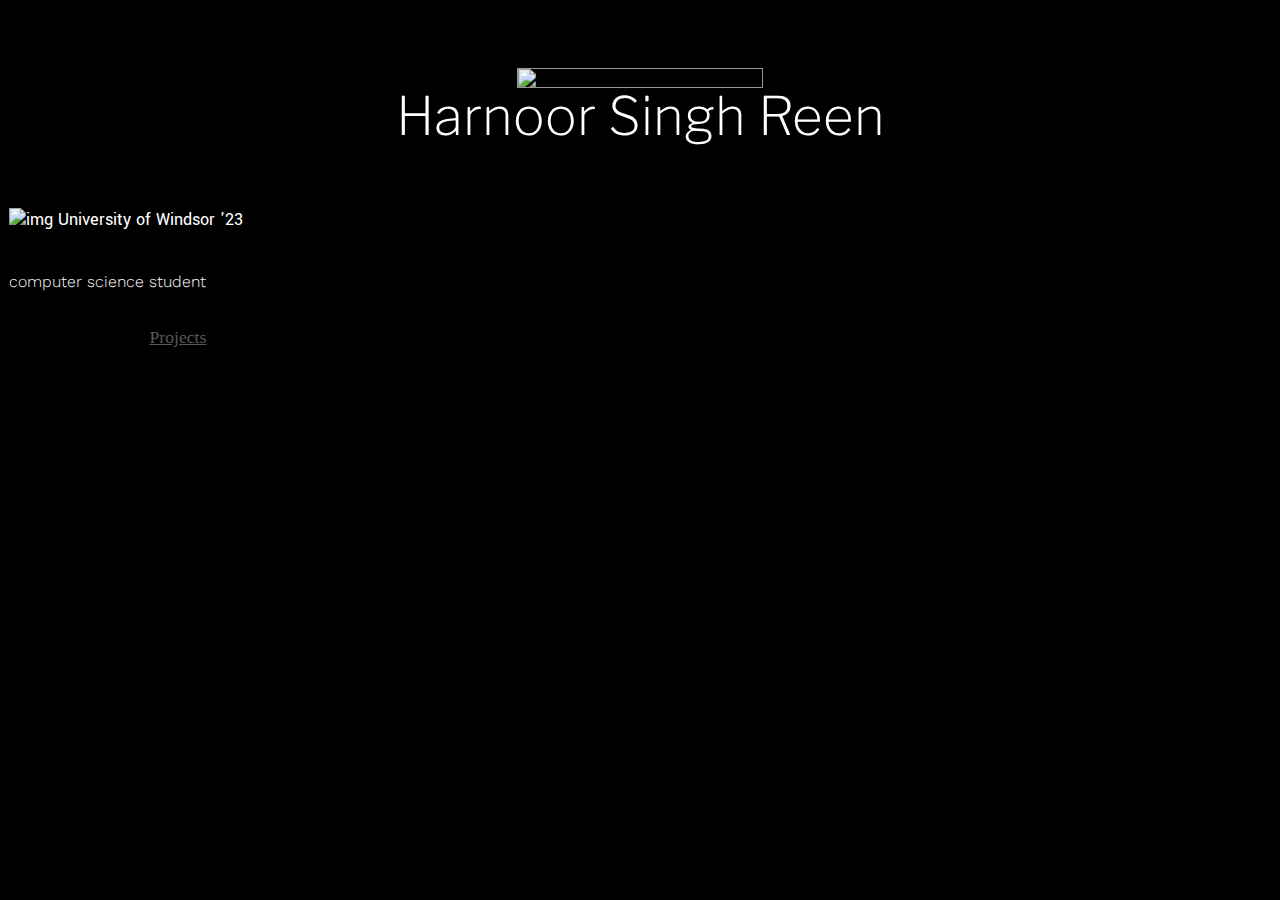
==== index.html @ 60547564 "icons" ====
<!DOCTYPE html>
<html lang="en-US">

<head>
    <!-- website metadata -->
    <meta charset="utf-8" />
    <title>Harnoor Singh Reen</title>
    <!-- Icons -->
    <link rel="apple-touch-icon" sizes="180x180" href="ico/apple-touch-icon.png">
    <link rel="icon" type="image/png" sizes="32x32" href="ico/favicon-32x32.png">
    <link rel="icon" type="image/png" sizes="16x16" href="ico/favicon-16x16.png">
    <link rel="manifest" href="ico/site.webmanifest">
    <link rel="canonical" href="https://www.reenharnoorsingh.com">
    <!-- bootstrap 4.0 -->
    <link rel="stylesheet" href="https://stackpath.bootstrapcdn.com/bootstrap/4.1.3/css/bootstrap.min.css"
        integrity="sha384-MCw98/SFnGE8fJT3GXwEOngsV7Zt27NXFoaoApmYm81iuXoPkFOJwJ8ERdknLPMO" crossorigin="anonymous">
    <link href="https://cdn.jsdelivr.net/npm/bootstrap@5.0.0-beta1/dist/css/bootstrap.min.css" rel="stylesheet"
        integrity="sha384-giJF6kkoqNQ00vy+HMDP7azOuL0xtbfIcaT9wjKHr8RbDVddVHyTfAAsrekwKmP1" crossorigin="anonymous">
    <!-- style packages -->
    <link
        href="https://fonts.googleapis.com/css?family=Yantramanav:300,400|Libre+Franklin:300,500|Work+Sans:200,300,400"
        rel="stylesheet">
    <link rel="stylesheet" href="https://use.fontawesome.com/releases/v5.6.3/css/all.css"
        integrity="sha384-UHRtZLI+pbxtHCWp1t77Bi1L4ZtiqrqD80Kn4Z8NTSRyMA2Fd33n5dQ8lWUE00s/" crossorigin="anonymous">

    <link rel="stylesheet" href="https://cdnjs.cloudflare.com/ajax/libs/animate.css/4.1.1/animate.min.css" />
    <!-- CSS (ministyle: no-space CSS)-->
    <link rel="stylesheet" type="text/css" href="stylesheet.css" />
</head>

<!-- website content -->

<body style="background-color:black;color: white;">
    <!-- <div class="justify-content-right">
        <a href="projects.html">
            <h3 style="color: white;">Projects</h3>
        </a>
    </div> -->
    <main>
        <section id="head">
            <div class="container-fluid">
                <img class="img-fluid rounded-circle mx-auto"
                    src="https://avatars0.githubusercontent.com/u/54823204?s=460&u=50a5809ecb99b50ea04ad830a9be4df586c64dd0&v=4"
                    id="profile-img" />
                <h1 style="color: white;">Harnoor Singh Reen</h1>
                <br>
                <h5 class="text-center mb-auto"><b> <img alt="img" class="icon-pic" src="img/uwindsor.png" height="35"
                            width="30"></i> University of Windsor '23</b></h5>
                <br>
                <p class="text-center m-auto" id="profile-summary">
                    computer science student
                </p>
                <br>
                <div class="mt-4 mx-auto d-flex justify-content-center" id="profile-links">
                    <a href="https://www.linkedin.com/in/reenharnoorsingh/" target="_blank"><i
                            class="fab fa-linkedin icon"></i></a>
                    <a href="Resume-HarnoorSinghReen.pdf" target="_blank"><i class="fas fa-scroll icon"></i></a>
                    <a href="mailto:reen@uwindsor.ca" target="_blank"><i class="fas fa-envelope icon"></i></a>
                    <a href="https://github.com/reenharnoorsingh" target="_blank"><i class="fab fa-github icon"></i></a>
                    <a href="projects.html" target="_blank" class="btn btn-primary" id="project-btn">Projects</a>
                </div>
                <br>
            </div>
        </section>
    </main>
</body>

</html>
---- stylesheet.css ----
body {
  zoom:110%;
}

h1 {
  font-family: 'Libre Franklin';
  font-size: 3rem;
  margin-bottom: .5rem;
  text-align: center;
  /* text-transform: uppercase; */
  font-weight: 200;
  color: #12232F;
}
h2 {
  font-family: 'Libre Franklin';
  font-weight: 400;
  font-size: 2rem;
  color: #12232F;
  text-align: center;
}
h3 {
  font-family: 'Yantramanav';
  font-weight: 300;
  font-size: 1.4rem;
}
h4 {
  font-family: 'Yantramanav';
  font-size: 1.2rem;
  margin-bottom: .125rem;
}
h5 {
  font-family: 'Yantramanav';
  font-weight: 300;
  font-size: 1rem;
  margin-bottom: .25rem;
  /* font-style: italic; */
}
p {
  font-family: 'Work Sans';
  font-weight: 300;
  font-size: .9rem;
  margin-bottom: 0;
}
/** backgrounds **/
#background1 {
  background-color: #12232F;
  background-image: -webkit-linear-gradient(87.5deg, #12232F 50%, white 50%);
  min-height: 20vh;
}
.dots {
  /* position: fixed; */
  background-image: linear-gradient(to right, #12232F 10%, transparent 0%);
  padding: 12px 10%;
  margin: 0 auto;
  margin-bottom: 2.5%;
  padding-bottom: 2.5%;
  background-position: top;
  background-size: 24px 2px;
  background-repeat: repeat-x;
  max-width: 10%;
}
/** navigation **/
nav {
  font-family: 'Libre Franklin', sans-serif;
  font-weight: 300;
  background-color: #12232F;
  z-index: 3;
  transition: background-color 0.5s ease-out;
}
.navbar {
  padding: 0 7.5%;
  height: 3.5rem;
  padding-bottom: .5rem;
}
.navbar-collapse {
  background-color: #12232F;
  color: white;
  transition: background-color 0.5s ease-out;
  max-height: none;
  height: 0rem;
  -webkit-transition: height .5s;
  transition: height .5s;
  border: 1px solid transparent;
}
.navbar-brand {
  margin-top: .5rem;
  padding-bottom: 0;
  font-family: 'Yantramanav', sans-serif;
  font-weight: 400;
}
li.nav-item {
  height: 2rem;
}
.navbar-dark .navbar-nav a.nav-link {
  font-size: .875rem;
  padding: 0 1rem;
  margin-top: -.5rem;
  padding-top: .875rem;
  border-top: .25rem solid transparent;
  color: white;
}
.navbar-dark .navbar-nav a.nav-link:hover {
  border-top: .25rem solid white;
}
.navbar-collapse.collapse.collapsing a.nav-link:hover,
.navbar-collapse.collapse.show a.nav-link:hover {
  border-top: .25rem solid transparent;
}
.navbar-collapse.collapse.collapsing,
.navbar-collapse.collapse.show {
  height: 11rem;
  border-bottom: 1px solid rgba(0,0,0,.25);
  border-radius: 5px;
}
.fa-bars {
  position: relative;
  margin-top: 1rem;
  top: -.25rem;
  width: 1.375rem;
  height: 1.5rem;
}
.navbar-toggler,
.navbar-toggler:focus {
  border: none;
  box-shadow: none;
  outline: none;
}
.scrolled {
  background-color: white;
  transition: background-color 0.5s ease-out;
}
.navbar.scrolled  {
  border-bottom: .5px solid rgba(0,0,0,.25);
}
.navbar-nav.scrolled,
.navbar-nav.scrolled a.nav-link {
  background-color: transparent;
  color: rgba(0,0,0,.75);
}
.navbar-nav.scrolled a.nav-link:hover {
  color: #12232F;
  border-top: .25rem solid #12232F;
}
.navbar-collapse.scrolled {
  max-height: none;
  height: 0rem;
  -webkit-transition: height .5s;
  transition: height .5s;
}
.scrolled .fa-bars {
  color: #12232F;
}
/** opening section **/
section#head {
  margin-top: 0;
  padding-top: 0;
}
#profile-img {
  position: relative;
  display: block;
  margin: 0 auto;
  top: 6.5rem;
  width: 50%;
  max-width: 222px;
  border: 1.5px solid rgba(200,200,200,.75);
}
#head h1 {
  margin-top: calc(3.5rem + 45px);
}
#profile-summary {
  width: 100%;
}
@media screen and (min-width: 576px) {
  #profile-summary {
    width: 75%;
  }
}
@media screen and (min-width: 768px) {
  #profile-summary {
    width: 50%;
  }
}
a,
.icon {
  color: rgba(120,120,120,.75);
}
a:hover,
.icon:hover {
  color: #12232F;
  transition: .25s;
}
#profile-links .icon {
  font-size: 32px;
  margin: 0 16px;
}
/** feature **/
section#feature {
  margin-top: 3rem;
  padding-top: 0;
}
#feature h4 {
  font-size: 1rem;
  margin-bottom: .25rem;
}
#feature h5 {
  font-size: .9rem;
  font-weight: 200;
}
#feature .feature-entry img {
  margin-bottom: 1rem;
  width: 100%;
  height: 10rem;
  object-fit: cover;
  border: 1.5px solid rgba(200,200,200,.75);
}
/** about **/
#head h3, #about h3, #portfolio h3 {
  margin-top: 1.5rem;
  margin-bottom: 1rem;
  font-weight: 200;
}
.logo-setting {
  display: flex;
  align-items: center;
  height: 3.25rem;
  margin-bottom: .75rem;
}
.logo {
  height: 2.75rem;
  width: 2.75rem;
  margin-right: .75rem;
  border: 1px solid transparent;
  border-image: linear-gradient(to right, transparent, transparent);
  border-image-slice: 1 !important;
}
.inactive {
  opacity: .6;
}
/** portfolio **/
#portfolio h4 {
  margin-top: .375rem;
  margin-bottom: .375rem;
}
.project {
  position: relative;
  height: 17.5rem;
  background-image: none;
  background-position: 50% 50%;
  background-size: cover;
  background-repeat: no-repeat;
  /* background-attachment: fixed; */
  box-sizing: border-box;
  border: 1px solid rgba(240,240,240,.75);
  border-radius: 1px;
}
.project-description {
  position: absolute;
  background-color: rgba(255,255,255,.875);
  padding: .75rem 1.5rem;
  padding-bottom: .5rem;
  bottom: 0;
  width: 100%;
}
.project .icon,
#links .icon {
  margin-top: .25rem;
  font-size: 20px;
}
.project .btn,
.project .btn:focus {
  padding: .125rem .5rem;
  font-family: 'Work Sans';
  font-weight: 300;
  font-size: 10px;
  box-shadow: none;
  color: rgba(120,120,120,.75);
}
.project .btn:hover {
  background-color: rgba(20,20,20,.75);
  color: white;
}
.project .btn-light {
  background-color: rgba(240,240,240,.9);
  border-color: transparent;
}
#links .icon {
  font-size: 30px;
  display: block;
  margin: .5rem auto;
}
#links div {
  margin-bottom: 1.25rem;
}
/** contact me **/
#contact p {
  line-height: 1.5rem;
  width: 90%;
}
@media screen and (min-width: 576px) {
  #contact p {
    width: 80%;
  }
}
@media screen and (min-width: 768px) {
  #contact p {
    width: 70%;
  }
}
/** footer **/
footer {
  padding-top: 4rem;
  bottom: 0;
  width: 100%;
  padding: 0 7.5%;
  background-color: #12232F;
}
.footer-dots {
  padding-top: 1rem;
  background-image: linear-gradient(to right, white 10%, transparent 0%);
  padding: 12px 0;
  background-position: top;
  background-size: 12px 2px;
  background-repeat: repeat-x;
}
footer p {
  padding-bottom: .5rem;
  font-family: 'Work Sans', sans-serif;
  font-size: .875rem;
  text-decoration: none;
}
.footer-icon p {
  font-size: 20px;
}
.container-fluid {
  margin-top: -50px;
}
#project-btn{
  background-color: transparent;
  border-color: white;
}
#project-btn:hover{
  background-color: white;
  color: black;
  border-color: black;
  animation: pulse;
  animation-duration: 2s;
  animation-iteration-count: infinite;
}
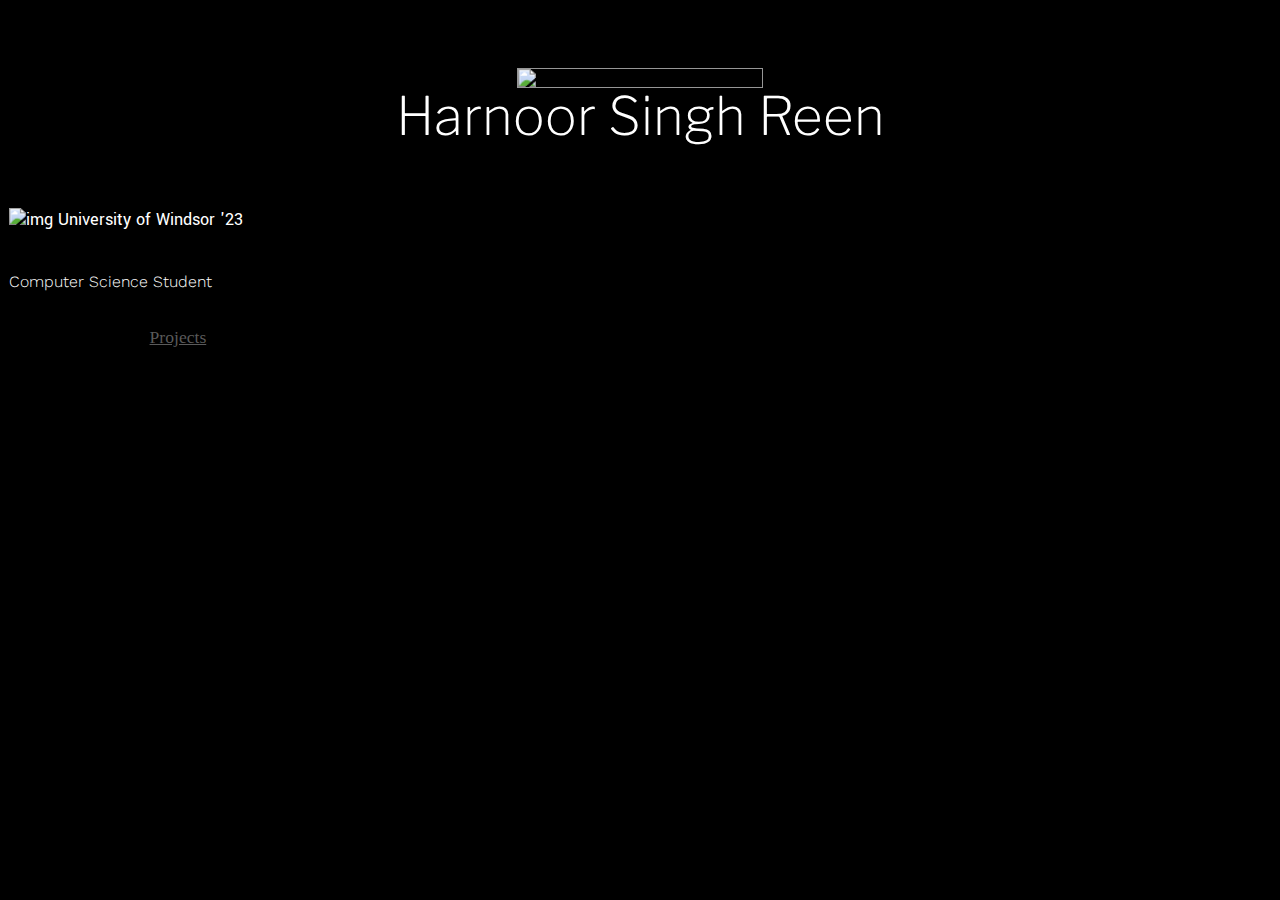
==== commit 68baa3c0: "Images" ====
--- a/index.html
+++ b/index.html
@@ -48,7 +48,7 @@
                             width="30"></i> University of Windsor '23</b></h5>
                 <br>
                 <p class="text-center m-auto" id="profile-summary">
-                    computer science student
+                    Computer Science Student
                 </p>
                 <br>
                 <div class="mt-4 mx-auto d-flex justify-content-center" id="profile-links">
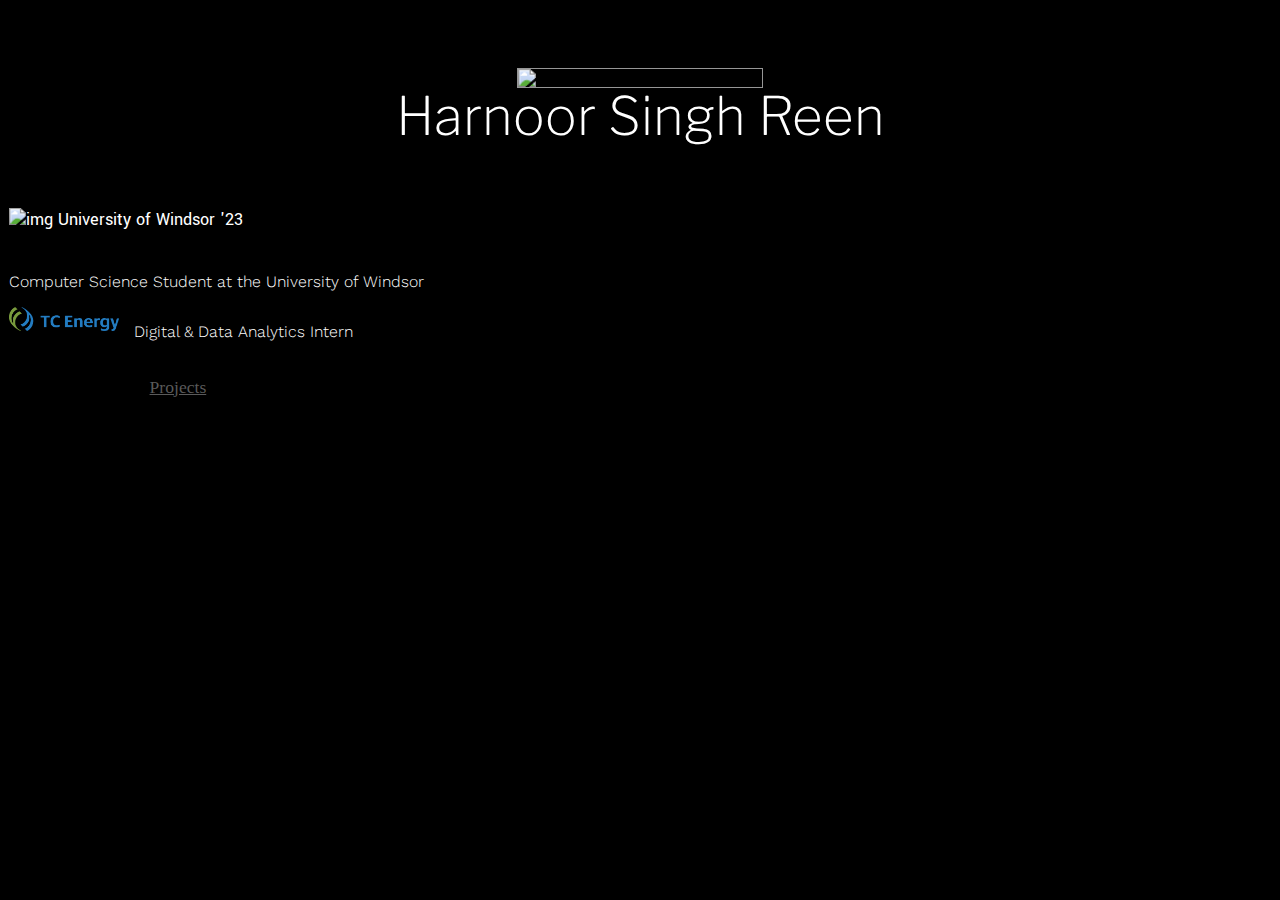
==== commit 34e4b54c: "career updates" ====
--- a/index.html
+++ b/index.html
@@ -2,8 +2,16 @@
 <html lang="en-US">
 
 <head>
-    <!-- website metadata -->
     <meta charset="utf-8" />
+
+    <!-- Metadata -->
+    <meta property="og:site_name" content="Harnoor Singh Reen - Website" />
+    <meta property="og:title" content="Harnoor Singh Reen" />
+    <meta property="og:description" content="Computer Science Student at University of Windsor" />
+    <meta property="og:image"
+        content="https://avatars0.githubusercontent.com/u/54823204?s=460&u=50a5809ecb99b50ea04ad830a9be4df586c64dd0&v=4" />
+    <meta property="og:type" content="website" />
+
     <title>Harnoor Singh Reen</title>
     <!-- Icons -->
     <link rel="apple-touch-icon" sizes="180x180" href="ico/apple-touch-icon.png">
@@ -31,11 +39,6 @@
 <!-- website content -->
 
 <body style="background-color:black;color: white;">
-    <!-- <div class="justify-content-right">
-        <a href="projects.html">
-            <h3 style="color: white;">Projects</h3>
-        </a>
-    </div> -->
     <main>
         <section id="head">
             <div class="container-fluid">
@@ -48,16 +51,19 @@
                             width="30"></i> University of Windsor '23</b></h5>
                 <br>
                 <p class="text-center m-auto" id="profile-summary">
-                    Computer Science Student
+                    Computer Science Student at the University of Windsor
+                </p>
+                <p class="text-center m-auto pt-5">
+                    <img style="margin-bottom:5px" alt="img" class="icon-pic" src="img\tc-energy.png" width="100px"></i> &nbsp; Digital & Data Analytics Intern &nbsp;
                 </p>
                 <br>
                 <div class="mt-4 mx-auto d-flex justify-content-center" id="profile-links">
-                    <a href="https://www.linkedin.com/in/reenharnoorsingh/" target="_blank"><i
-                            class="fab fa-linkedin icon"></i></a>
-                    <a href="Resume-HarnoorSinghReen.pdf" target="_blank"><i class="fas fa-scroll icon"></i></a>
+                    <a href="https://www.linkedin.com/in/reenharnoor/" target="_blank"><i class="fab fa-linkedin icon"></i></a>
+                    <a href="Resume-HarnoorSinghReen.pdf" target="_blank"><i class="far fa-file icon"></i></a>
                     <a href="mailto:reen@uwindsor.ca" target="_blank"><i class="fas fa-envelope icon"></i></a>
                     <a href="https://github.com/reenharnoorsingh" target="_blank"><i class="fab fa-github icon"></i></a>
-                    <a href="projects.html" target="_blank" class="btn btn-primary" id="project-btn">Projects</a>
+                    <a href="projects.html" title="Projects" target="_blank" class="btn btn-primary"
+                        id="project-btn">Projects</a>
                 </div>
                 <br>
             </div>
@@ -65,4 +71,4 @@
     </main>
 </body>
 
-</html>+</html>
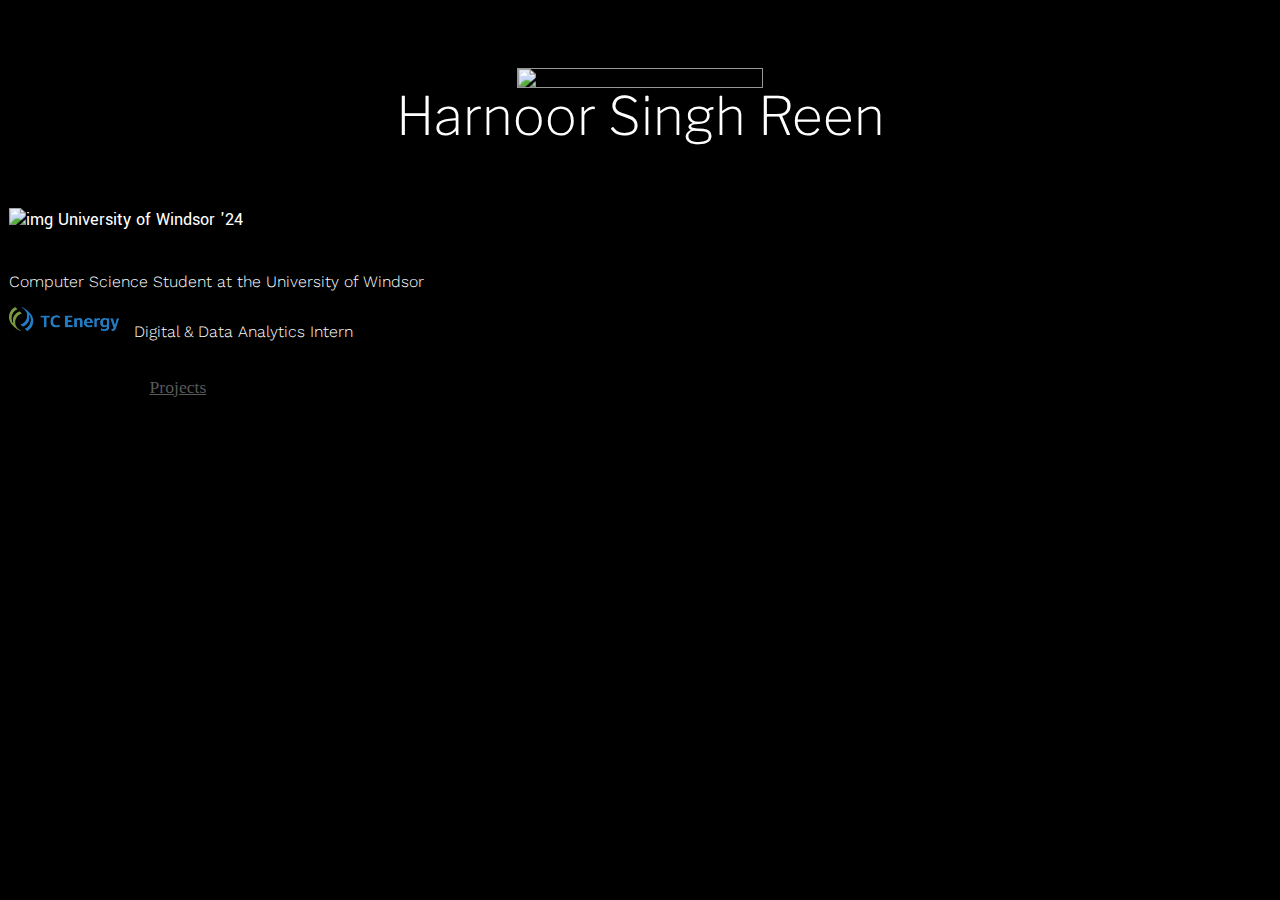
==== commit 57337d64: "updates" ====
--- a/index.html
+++ b/index.html
@@ -48,7 +48,7 @@
                 <h1 style="color: white;">Harnoor Singh Reen</h1>
                 <br>
                 <h5 class="text-center mb-auto"><b> <img alt="img" class="icon-pic" src="img/uwindsor.png" height="35"
-                            width="30"></i> University of Windsor '23</b></h5>
+                            width="30"></i> University of Windsor '24</b></h5>
                 <br>
                 <p class="text-center m-auto" id="profile-summary">
                     Computer Science Student at the University of Windsor
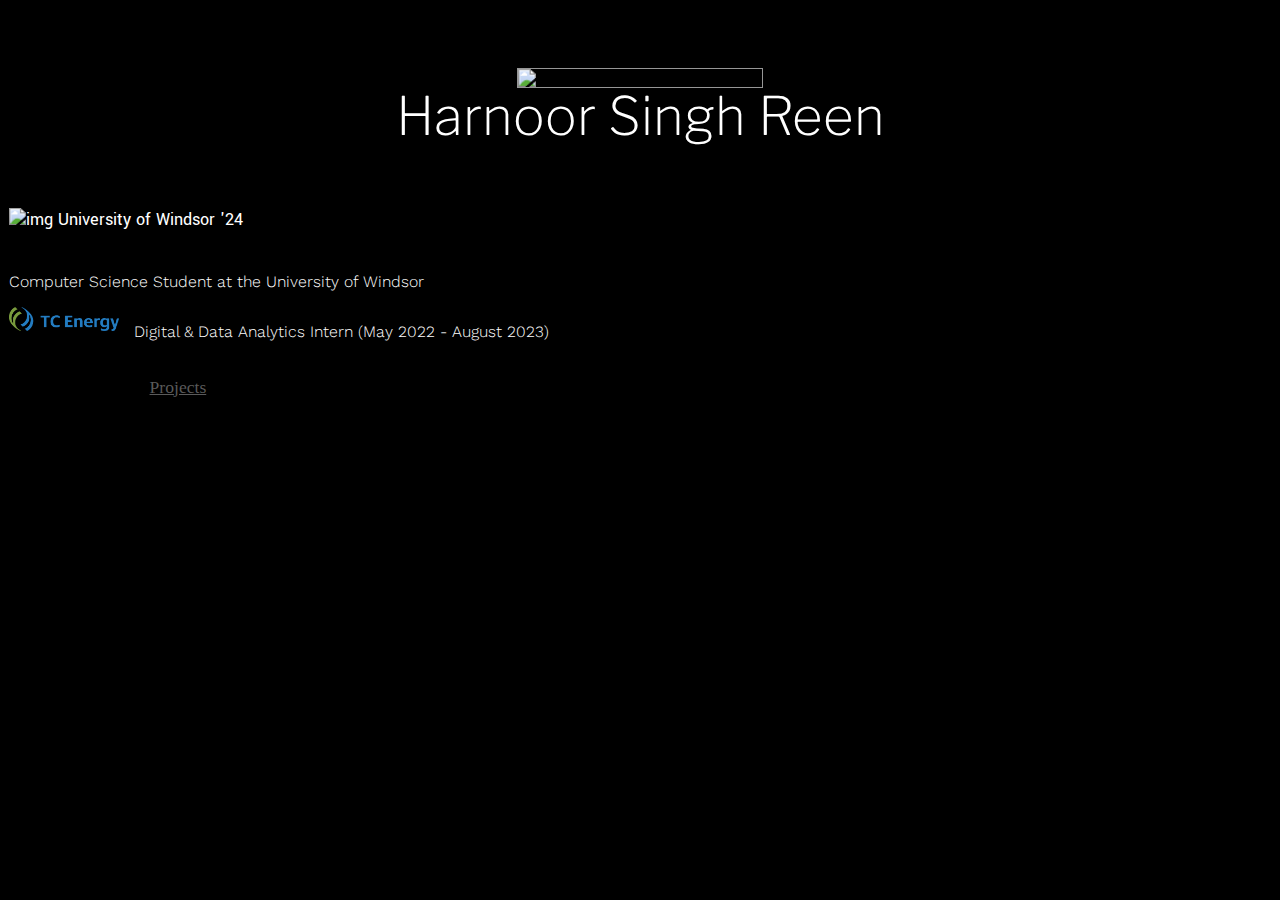
==== commit cb438311: "Updates" ====
--- a/index.html
+++ b/index.html
@@ -54,7 +54,7 @@
                     Computer Science Student at the University of Windsor
                 </p>
                 <p class="text-center m-auto pt-5">
-                    <img style="margin-bottom:5px" alt="img" class="icon-pic" src="img\tc-energy.png" width="100px"></i> &nbsp; Digital & Data Analytics Intern &nbsp;
+                    <img style="margin-bottom:5px" alt="img" class="icon-pic" src="img\tc-energy.png" width="100px"></i> &nbsp; Digital & Data Analytics Intern (May 2022 - August 2023) &nbsp;
                 </p>
                 <br>
                 <div class="mt-4 mx-auto d-flex justify-content-center" id="profile-links">
